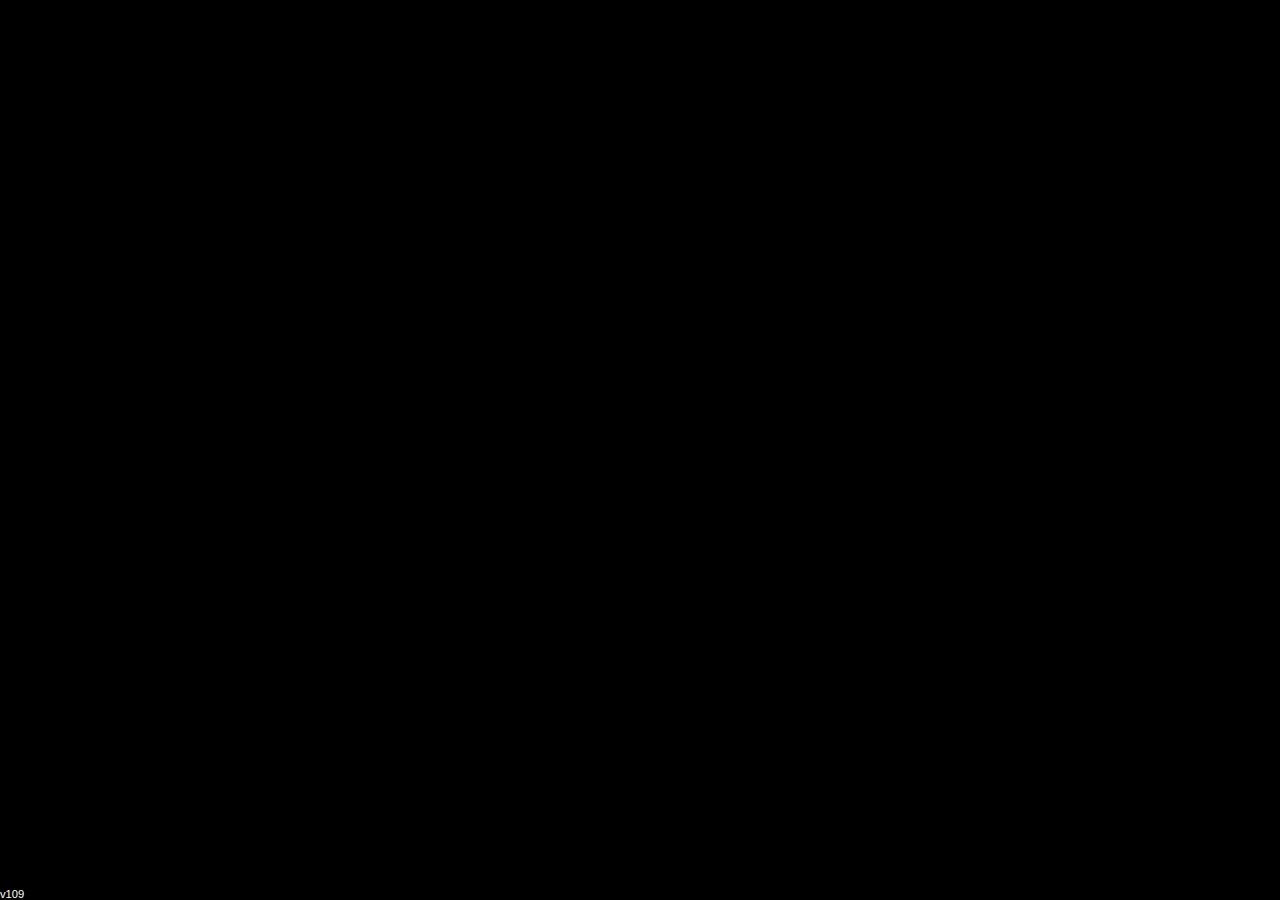
==== index.html @ b0ce446c "update service worker" ====
<!DOCTYPE html>
<html lang="en">
	<head prefix="og: https://ogp.me/ns#">
		<meta charset="UTF-8" />
		<meta name="viewport" content="width=device-width, initial-scale=1" />
		<meta name="theme-color" content="#60c" />
		<meta name="description" content="A minimal Progressive Web Application (PWA) skeleton." />
		<meta property="og:site_name" content="GrimPirate" />
		<meta property="og:title" content="Progressive Web Application" />
		<meta property="og:description" content="A minimal Progressive Web Application (PWA) skeleton." />
		<meta property="og:type" content="website" />
		<meta property="og:url" content="https://grimpirate.github.io/pwa-skeleton/" />
		<meta property="og:image" content="https://grimpirate.github.io/pwa-skeleton/media/raster/splash.png" />
		<meta property="og:image:type" content="image/png" />
		<meta property="og:image:alt" content="Progressive Web Application Logo" />
		<base href="https://grimpirate.github.io/pwa-skeleton/" />
		<link rel="icon" href="media/vector/icon.svg" />
		<link rel="apple-touch-icon" href="media/vector/icon.svg" />
		<link rel="manifest" href="app.webmanifest" />
		<link rel="stylesheet" href="css/style.css" />
		<title>Progressive Web Application</title>
	</head>
	<body>
		<div id="app"></div>
		<script>
			if('serviceWorker' in navigator)
			{
				navigator.serviceWorker.addEventListener('controllerchange', () => window.confirm("New version! OK to update?") ? window.location.href = window.location.href : null);
				navigator.serviceWorker.register('service-worker.js', {
					scope: '/pwa-skeleton/',
					updateViaCache: 'none'
				}).then(registration => registration.update());
			}
		</script>
		<script src="js/elements/custom-icon.js"></script>
		<script src="js/lib/react.production.min.js"></script>
		<script src="js/lib/react-dom.production.min.js"></script>
		<script src="js/script.js" type="module"></script>
	</body>
</html>
---- css/style.css ----
html
{
	box-sizing: border-box;
}
*, *:before, *:after
{
	box-sizing: inherit;
}
body
{
	margin: 0;
	padding: 0;
	background-color: #000;
	color: #fff;
	font-family: sans-serif;
}
html,
body,
#app
{
	height: 100%;
}
#app:before
{
	content: 'v109';
	position: absolute;
	bottom: 0;
	left: 0;
	font-size: 0.7rem;
}
#app
{
	overflow: hidden;
	display: flex;
	flex-direction: column;
}
main,
header,
footer
{
	display: flex;
	align-items: center;
	justify-content: center;
}
header,
footer
{
	height: 5em;
}
main
{
	flex: 1;
}
button
{
	display: flex;
	align-items: center;
	font-weight: bold;
	justify-content: space-between;
	padding: 0.8em;
	background-color: #60c;
	border-radius: 0.5em;
	color: #fff;
	border: 0;
}
button > svg,
button > span
{
	width: 1em;
}
button > svg > path
{
	fill: none;
	stroke: #fff;
	stroke-width: 1.5;
}
button > svg > circle
{
	fill: #fff;
}
@media (orientation: portrait)
{
	custom-icon
	{
		width: 100%;
	}
}
@media (orientation: landscape)
{
	custom-icon
	{
		height: 100%;
	}
}
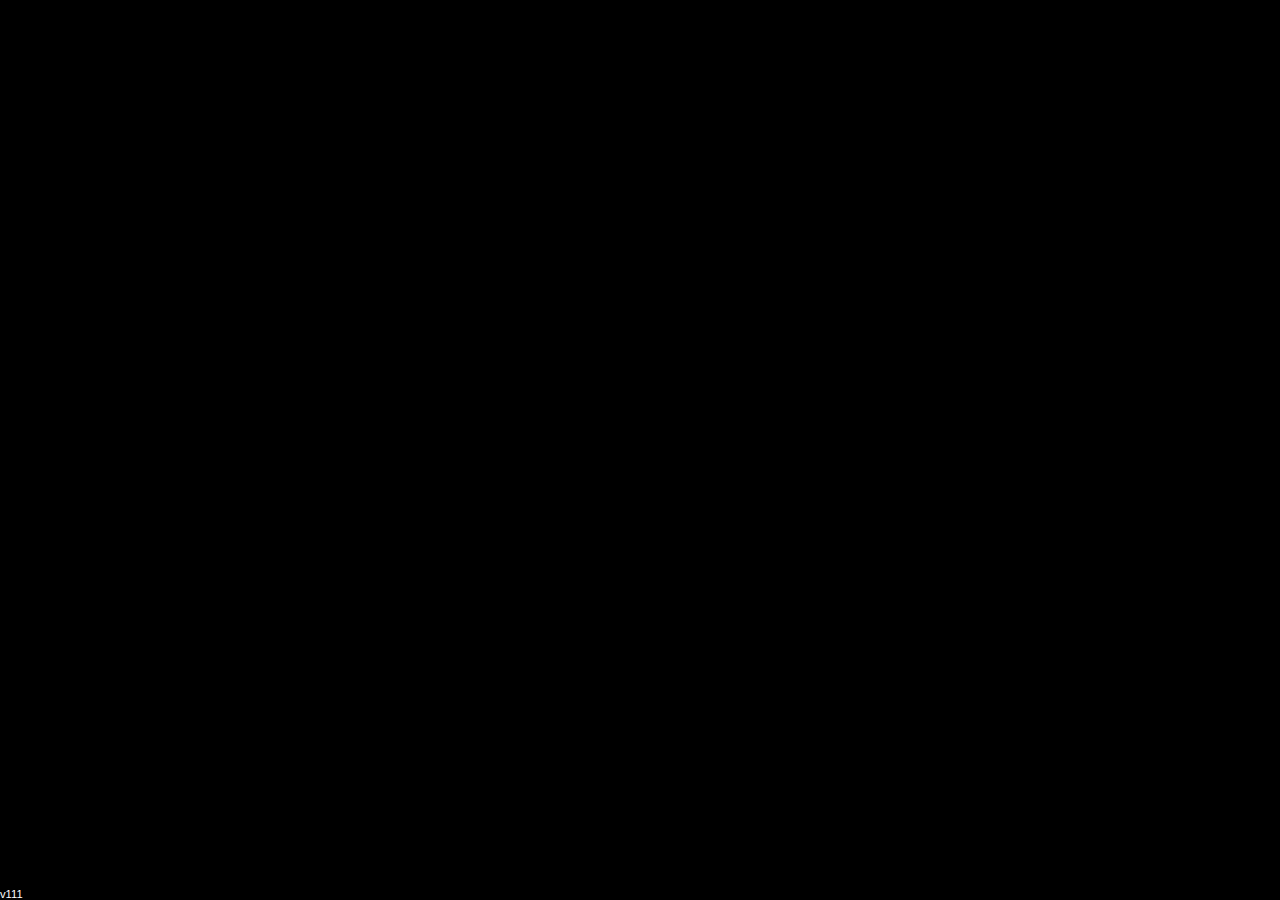
==== commit 87fe6052: "reloading in service worker" ====
--- a/index.html
+++ b/index.html
@@ -25,7 +25,6 @@
 		<script>
 			if('serviceWorker' in navigator)
 			{
-				navigator.serviceWorker.addEventListener('controllerchange', () => window.confirm("New version! OK to update?") ? window.location.href = window.location.href : null);
 				navigator.serviceWorker.register('service-worker.js', {
 					scope: '/pwa-skeleton/',
 					updateViaCache: 'none'
--- a/css/style.css
+++ b/css/style.css
@@ -22,7 +22,7 @@
 }
 #app:before
 {
-	content: 'v109';
+	content: 'v111';
 	position: absolute;
 	bottom: 0;
 	left: 0;
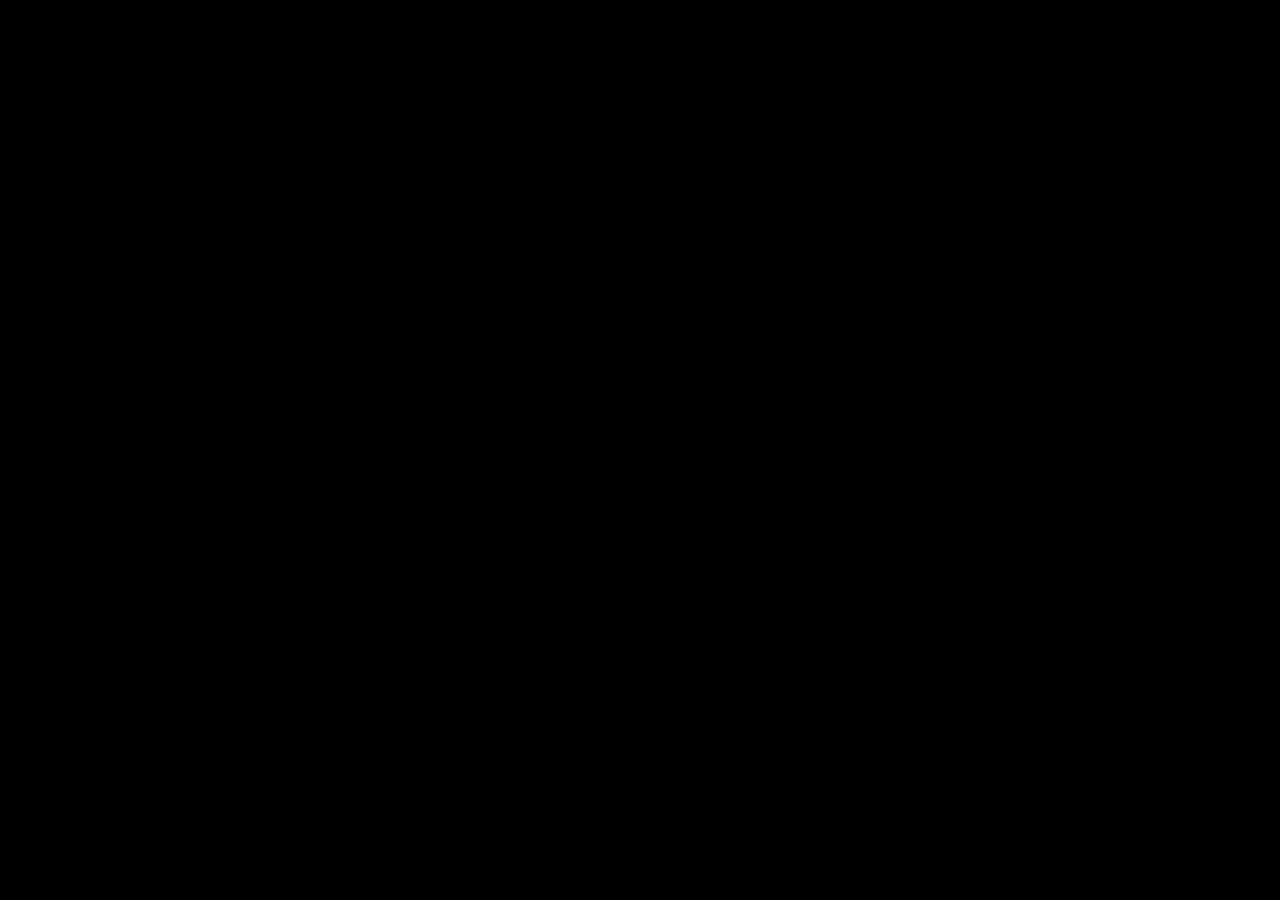
==== commit 0d16285b: "Modal dialog for reloading" ====
--- a/index.html
+++ b/index.html
@@ -9,11 +9,11 @@
 		<meta property="og:title" content="Progressive Web Application" />
 		<meta property="og:description" content="A minimal Progressive Web Application (PWA) skeleton." />
 		<meta property="og:type" content="website" />
-		<meta property="og:url" content="https://grimpirate.github.io/pwa-skeleton/" />
-		<meta property="og:image" content="https://grimpirate.github.io/pwa-skeleton/media/raster/splash.png" />
+		<meta property="og:url" content="http://grimpirate.github.io/pwa-skeleton/" />
+		<meta property="og:image" content="http://grimpirate.github.io/pwa-skeleton/media/raster/splash.png" />
 		<meta property="og:image:type" content="image/png" />
 		<meta property="og:image:alt" content="Progressive Web Application Logo" />
-		<base href="https://grimpirate.github.io/pwa-skeleton/" />
+		<base href="http://grimpirate.github.io/pwa-skeleton/" />
 		<link rel="icon" href="media/vector/icon.svg" />
 		<link rel="apple-touch-icon" href="media/vector/icon.svg" />
 		<link rel="manifest" href="app.webmanifest" />
@@ -21,15 +21,10 @@
 		<title>Progressive Web Application</title>
 	</head>
 	<body>
-		<div id="app"></div>
+		<div id="container"></div>
 		<script>
 			if('serviceWorker' in navigator)
-			{
-				navigator.serviceWorker.register('service-worker.js', {
-					scope: '/pwa-skeleton/',
-					updateViaCache: 'none'
-				}).then(registration => registration.update());
-			}
+				navigator.serviceWorker.register('service-worker.js').then(registration => registration.update());
 		</script>
 		<script src="js/elements/custom-icon.js"></script>
 		<script src="js/lib/react.production.min.js"></script>
--- a/css/style.css
+++ b/css/style.css
@@ -16,13 +16,14 @@
 }
 html,
 body,
+#container,
 #app
 {
 	height: 100%;
 }
 #app:before
 {
-	content: 'v111';
+	content: 'v142';
 	position: absolute;
 	bottom: 0;
 	left: 0;
@@ -53,7 +54,7 @@
 }
 button
 {
-	display: flex;
+	display: inline-flex;
 	align-items: center;
 	font-weight: bold;
 	justify-content: space-between;
@@ -91,4 +92,12 @@
 	{
 		height: 100%;
 	}
+}
+dialog
+{
+	border: 0;
+	border-radius: 1rem;
+	background-color: #333;
+	color: #fff;
+	text-align: center;
 }